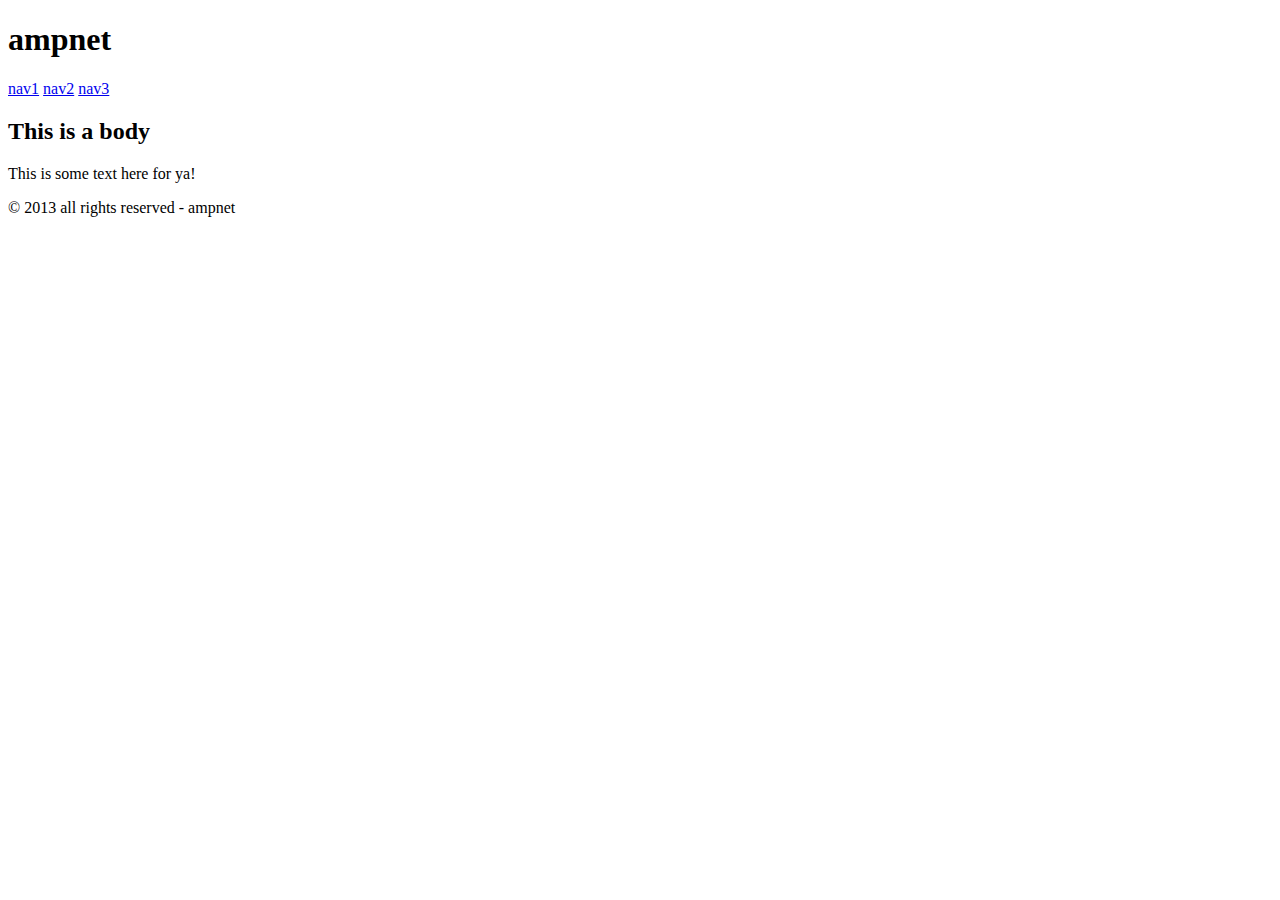
==== index.html @ 9bc9a2ba "created index file" ====
<!DOCTYPE html>
<head>
	<meta charset="utf-8">
	<meta http-equiv="X-UA-Compatible" content="IE=edge,chrome=1">
	<title>ampnet</title>
	<meta name="discription" content="ampnet description here...">
	<meta name="viewport" content="width=device-width">

</head>
<body class="index">

	<header class="site-head">
		<h1>ampnet</h1>
	</header>
	<nav class="site-nav">
		<a href="#">nav1</a>
		<a href="#">nav2</a>
		<a href="#">nav3</a>
	</nav>
	<section class="main-body">
		<h2>This is a body</h2>
		<p>This is some text here for ya!</p>
	</section>
	<footer class="site-footer">
		&copy 2013 all rights reserved - ampnet
	</footer>

</body>
</html>
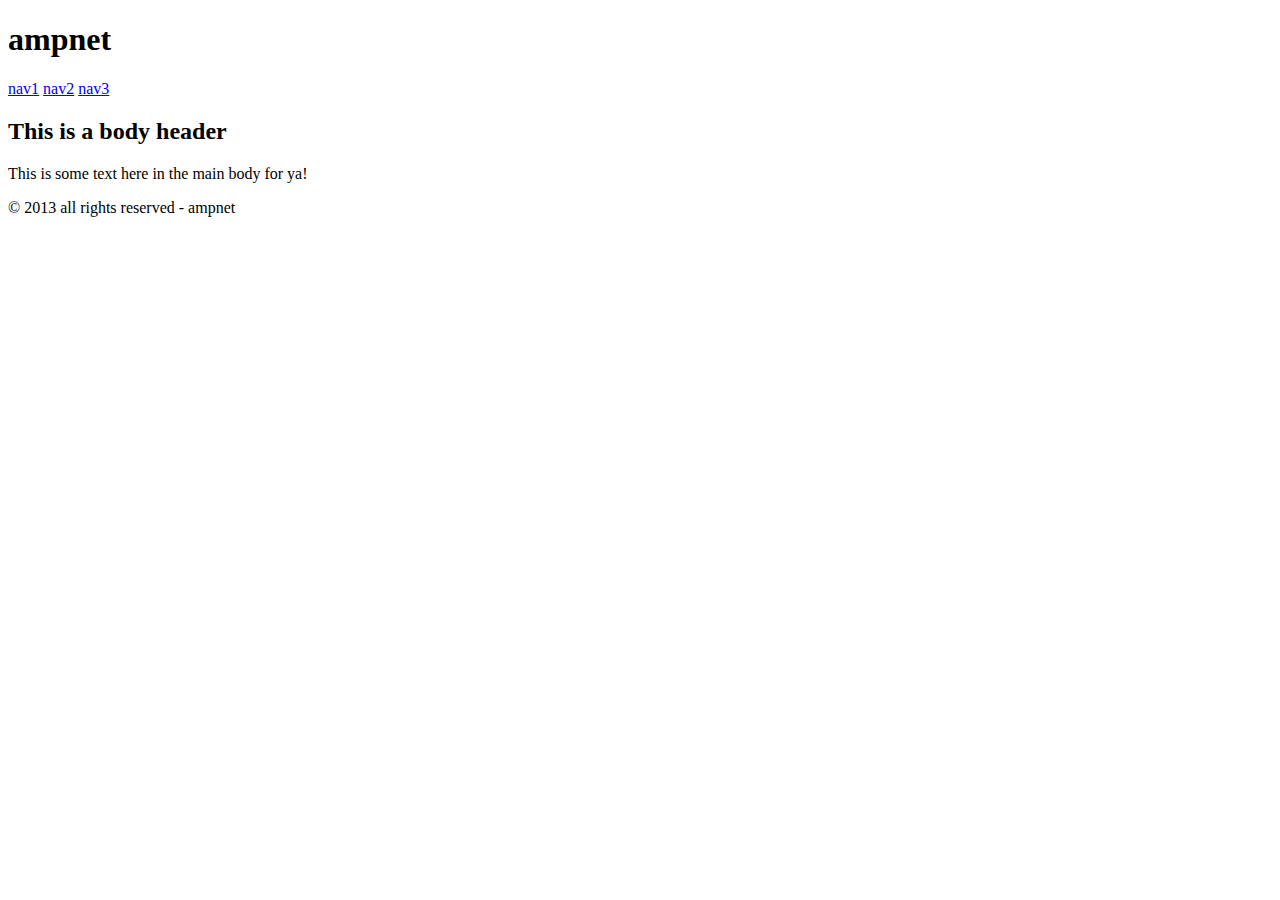
==== commit 25f0ef94: "changed body text" ====
--- a/index.html
+++ b/index.html
@@ -18,8 +18,8 @@
 		<a href="#">nav3</a>
 	</nav>
 	<section class="main-body">
-		<h2>This is a body</h2>
-		<p>This is some text here for ya!</p>
+		<h2>This is a body header</h2>
+		<p>This is some text here in the main body for ya!</p>
 	</section>
 	<footer class="site-footer">
 		&copy 2013 all rights reserved - ampnet
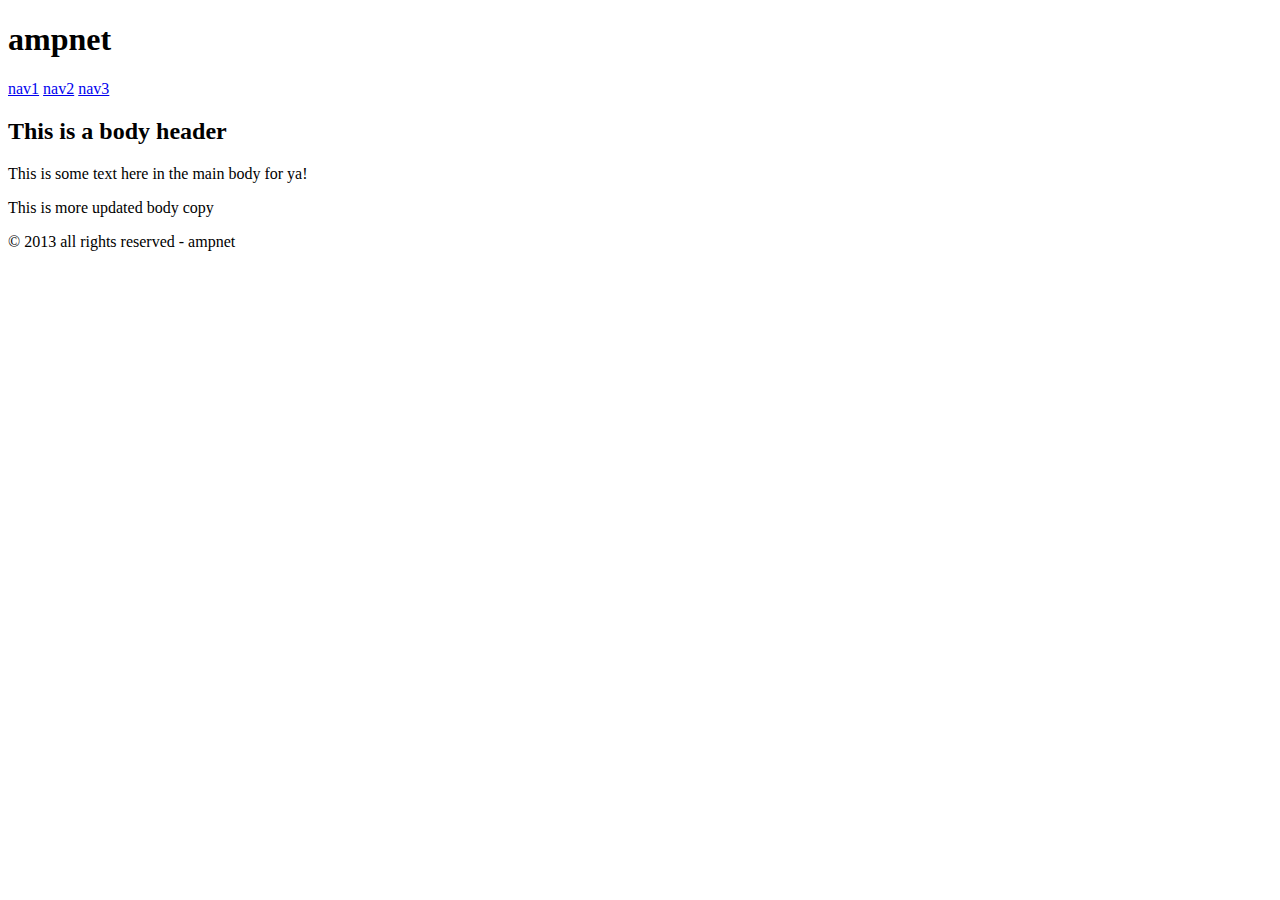
==== commit 2d6f2178: "added more body copy and commited through the terminal" ====
--- a/index.html
+++ b/index.html
@@ -20,6 +20,7 @@
 	<section class="main-body">
 		<h2>This is a body header</h2>
 		<p>This is some text here in the main body for ya!</p>
+		<p>This is more updated body copy</p>
 	</section>
 	<footer class="site-footer">
 		&copy 2013 all rights reserved - ampnet
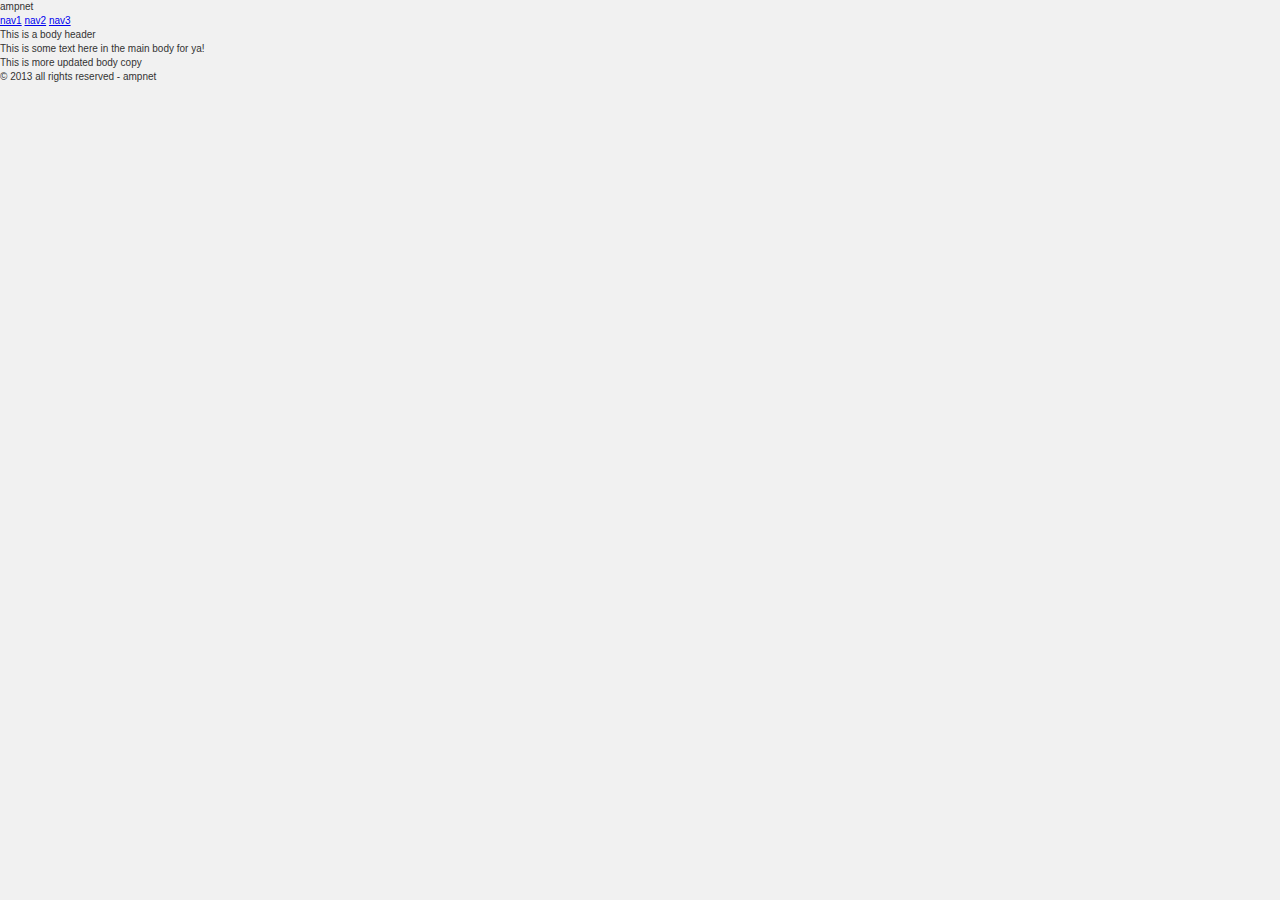
==== commit 3a5a0f6a: "added site folder with css using sass and added link to index" ====
--- a/index.html
+++ b/index.html
@@ -5,7 +5,7 @@
 	<title>ampnet</title>
 	<meta name="discription" content="ampnet description here...">
 	<meta name="viewport" content="width=device-width">
-
+	<link href="site/css/stylesheets/screen.css" type="text/css" rel="stylesheet" />
 </head>
 <body class="index">
 
--- a/site/css/stylesheets/screen.css
+++ b/site/css/stylesheets/screen.css
@@ -0,0 +1,77 @@
+/* Welcome to Compass.
+ * In this file you should write your main styles. (or centralize your imports)
+ * Import this file using the following HTML or equivalent:
+ * <link href="/stylesheets/screen.css" media="screen, projection" rel="stylesheet" type="text/css" /> */
+/* line 17, ../../../../../../Library/Ruby/Gems/1.8/gems/compass-0.12.2/frameworks/compass/stylesheets/compass/reset/_utilities.scss */
+html, body, div, span, applet, object, iframe,
+h1, h2, h3, h4, h5, h6, p, blockquote, pre,
+a, abbr, acronym, address, big, cite, code,
+del, dfn, em, img, ins, kbd, q, s, samp,
+small, strike, strong, sub, sup, tt, var,
+b, u, i, center,
+dl, dt, dd, ol, ul, li,
+fieldset, form, label, legend,
+table, caption, tbody, tfoot, thead, tr, th, td,
+article, aside, canvas, details, embed,
+figure, figcaption, footer, header, hgroup,
+menu, nav, output, ruby, section, summary,
+time, mark, audio, video {
+  margin: 0;
+  padding: 0;
+  border: 0;
+  font: inherit;
+  font-size: 100%;
+  vertical-align: baseline;
+}
+
+/* line 22, ../../../../../../Library/Ruby/Gems/1.8/gems/compass-0.12.2/frameworks/compass/stylesheets/compass/reset/_utilities.scss */
+html {
+  line-height: 1;
+}
+
+/* line 24, ../../../../../../Library/Ruby/Gems/1.8/gems/compass-0.12.2/frameworks/compass/stylesheets/compass/reset/_utilities.scss */
+ol, ul {
+  list-style: none;
+}
+
+/* line 26, ../../../../../../Library/Ruby/Gems/1.8/gems/compass-0.12.2/frameworks/compass/stylesheets/compass/reset/_utilities.scss */
+table {
+  border-collapse: collapse;
+  border-spacing: 0;
+}
+
+/* line 28, ../../../../../../Library/Ruby/Gems/1.8/gems/compass-0.12.2/frameworks/compass/stylesheets/compass/reset/_utilities.scss */
+caption, th, td {
+  text-align: left;
+  font-weight: normal;
+  vertical-align: middle;
+}
+
+/* line 30, ../../../../../../Library/Ruby/Gems/1.8/gems/compass-0.12.2/frameworks/compass/stylesheets/compass/reset/_utilities.scss */
+q, blockquote {
+  quotes: none;
+}
+/* line 103, ../../../../../../Library/Ruby/Gems/1.8/gems/compass-0.12.2/frameworks/compass/stylesheets/compass/reset/_utilities.scss */
+q:before, q:after, blockquote:before, blockquote:after {
+  content: "";
+  content: none;
+}
+
+/* line 32, ../../../../../../Library/Ruby/Gems/1.8/gems/compass-0.12.2/frameworks/compass/stylesheets/compass/reset/_utilities.scss */
+a img {
+  border: none;
+}
+
+/* line 116, ../../../../../../Library/Ruby/Gems/1.8/gems/compass-0.12.2/frameworks/compass/stylesheets/compass/reset/_utilities.scss */
+article, aside, details, figcaption, figure, footer, header, hgroup, menu, nav, section, summary {
+  display: block;
+}
+
+/* line 1, ../sass/_bits.scss */
+body {
+  background: #f1f1f1;
+  font-size: 10px;
+  color: #333;
+  line-height: 1.4;
+  font-family: helvetica, arial, sans-serif;
+}
